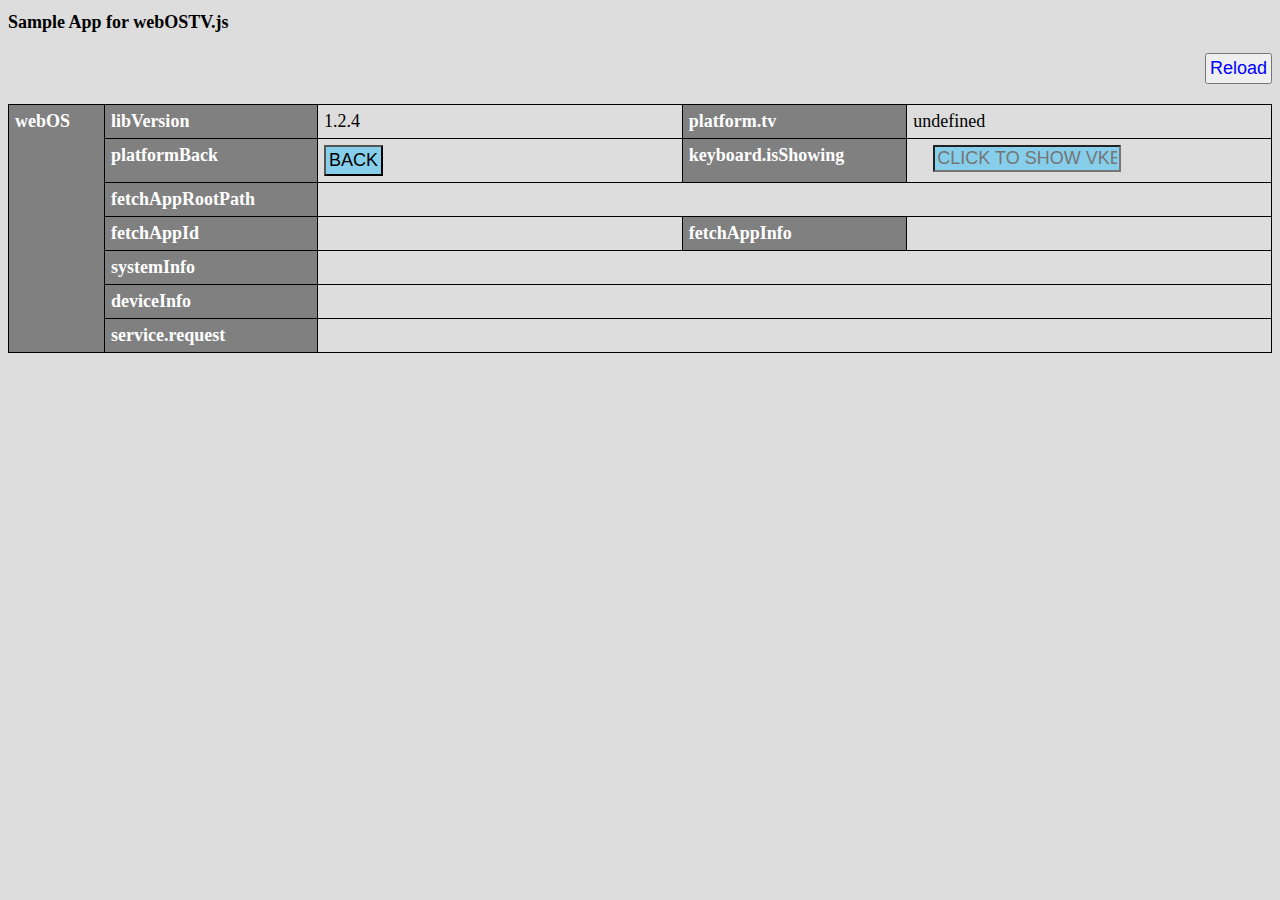
==== webOSTV_js/index.html @ bf64ec34 "Cleanup all" ====
<!DOCTYPE html>
<html>
  <head>
    <meta charset="utf-8" />
    <link rel="stylesheet" href="css/style.css" />
    <title>Sample App for webOSTV.js</title>
    <script src="lib/webOSTVjs-1.2.4/webOSTV.js"></script>
    <script src="js/app4tv.js"></script>
  </head>
  <body>
    <h1>Sample App for webOSTV.js</h1>
    <h2><button id="refresh">Reload</button></h2>
    <table>
      <tr>
        <th rowspan="8" style="width: 5%">webOS</th>
      </tr>
      <tr>
        <th>libVersion</th>
        <td id="libVersion"></td>
        <th>platform.tv</th>
        <td id="platform"></td>
      </tr>
      <tr>
        <th>platformBack</th>
        <td>
          <button id="platformBack" style="background-color: skyblue">
            BACK
          </button>
        </td>
        <th>keyboard.isShowing</th>
        <td>
          <span id="keyboard"></span>
          <input id="input" type="text" placeholder="CLICK TO SHOW VKB" />
        </td>
      </tr>
      <tr>
        <th>fetchAppRootPath</th>
        <td id="fetchAppRootPath" colspan="3"></td>
      </tr>
      <tr>
        <th>fetchAppId</th>
        <td id="fetchAppId"></td>
        <th>fetchAppInfo</th>
        <td id="fetchAppInfo"></td>
      </tr>
      <tr>
        <th>systemInfo</th>
        <td id="systemInfo" colspan="3"></td>
      </tr>
      <tr>
        <th>deviceInfo</th>
        <td id="deviceInfo" colspan="3"></td>
      </tr>
      <tr>
        <th>service.request</th>
        <td id="service" colspan="3"></td>
      </tr>
    </table>
  </body>
</html>
---- webOSTV_js/css/style.css ----
body {
	background: #dddddd;
}

h1 {
	font-size: 18px;
}

h2 {
	text-align: right;
}

table,
th,
td {
	font-size: 18px;
	border: 1px solid black;
	border-collapse: collapse;
}

table {
	width: 100%;
}

th,
td {
	padding: 6px;
	vertical-align: top;
	text-align: left;
}

th {
	width: 10%;
	background-color: gray;
	color: white;
}

td {
	width: 20%;
}

button {
	font-size: 18px;
	padding: 3px;
}

button#refresh {
	color: blue;
}

input#input {
	margin-left: 20px;
	font-size: 18px;
	width: 180px;
	text-align: center;
	background-color: skyblue;
}
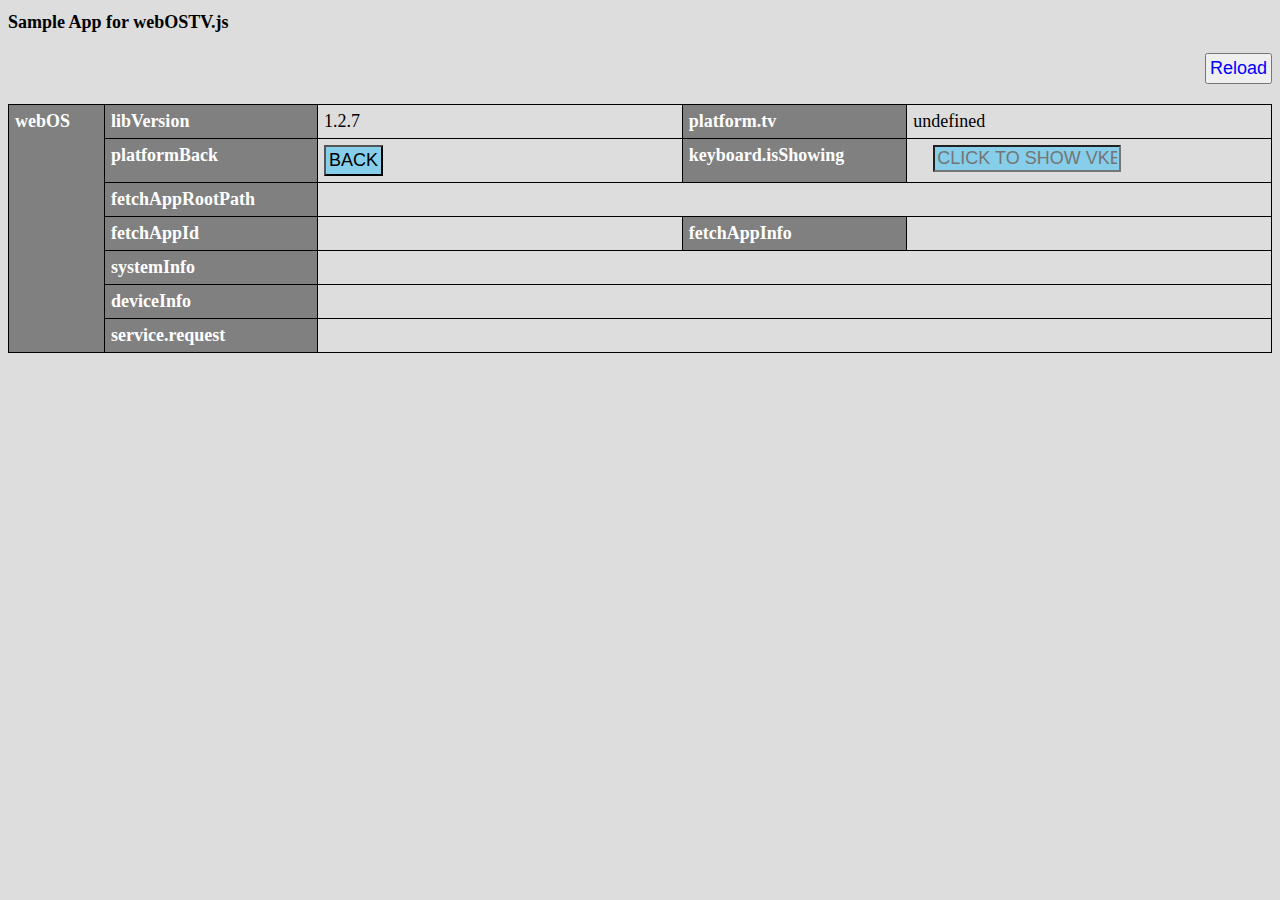
==== commit 317ee8a2: "Update webOSTV.js to v1.2.7" ====
--- a/webOSTV_js/index.html
+++ b/webOSTV_js/index.html
@@ -4,7 +4,7 @@
     <meta charset="utf-8" />
     <link rel="stylesheet" href="css/style.css" />
     <title>Sample App for webOSTV.js</title>
-    <script src="lib/webOSTVjs-1.2.4/webOSTV.js"></script>
+    <script src="lib/webOSTVjs-1.2.7/webOSTV.js"></script>
     <script src="js/app4tv.js"></script>
   </head>
   <body>
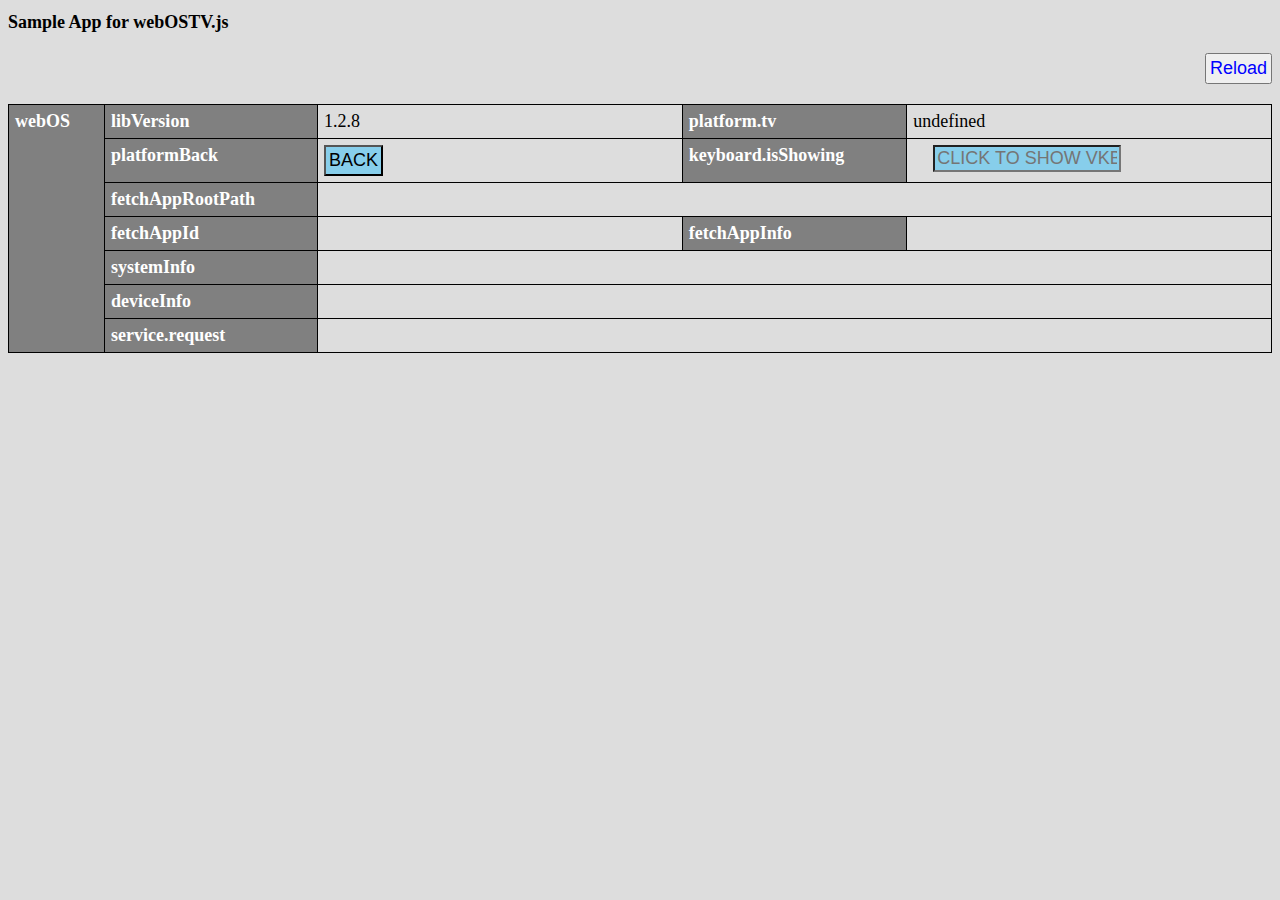
==== commit 4eb048e8: "Update webOSTV.js to v1.2.8" ====
--- a/webOSTV_js/index.html
+++ b/webOSTV_js/index.html
@@ -4,7 +4,7 @@
     <meta charset="utf-8" />
     <link rel="stylesheet" href="css/style.css" />
     <title>Sample App for webOSTV.js</title>
-    <script src="lib/webOSTVjs-1.2.7/webOSTV.js"></script>
+    <script src="lib/webOSTVjs-1.2.8/webOSTV.js"></script>
     <script src="js/app4tv.js"></script>
   </head>
   <body>
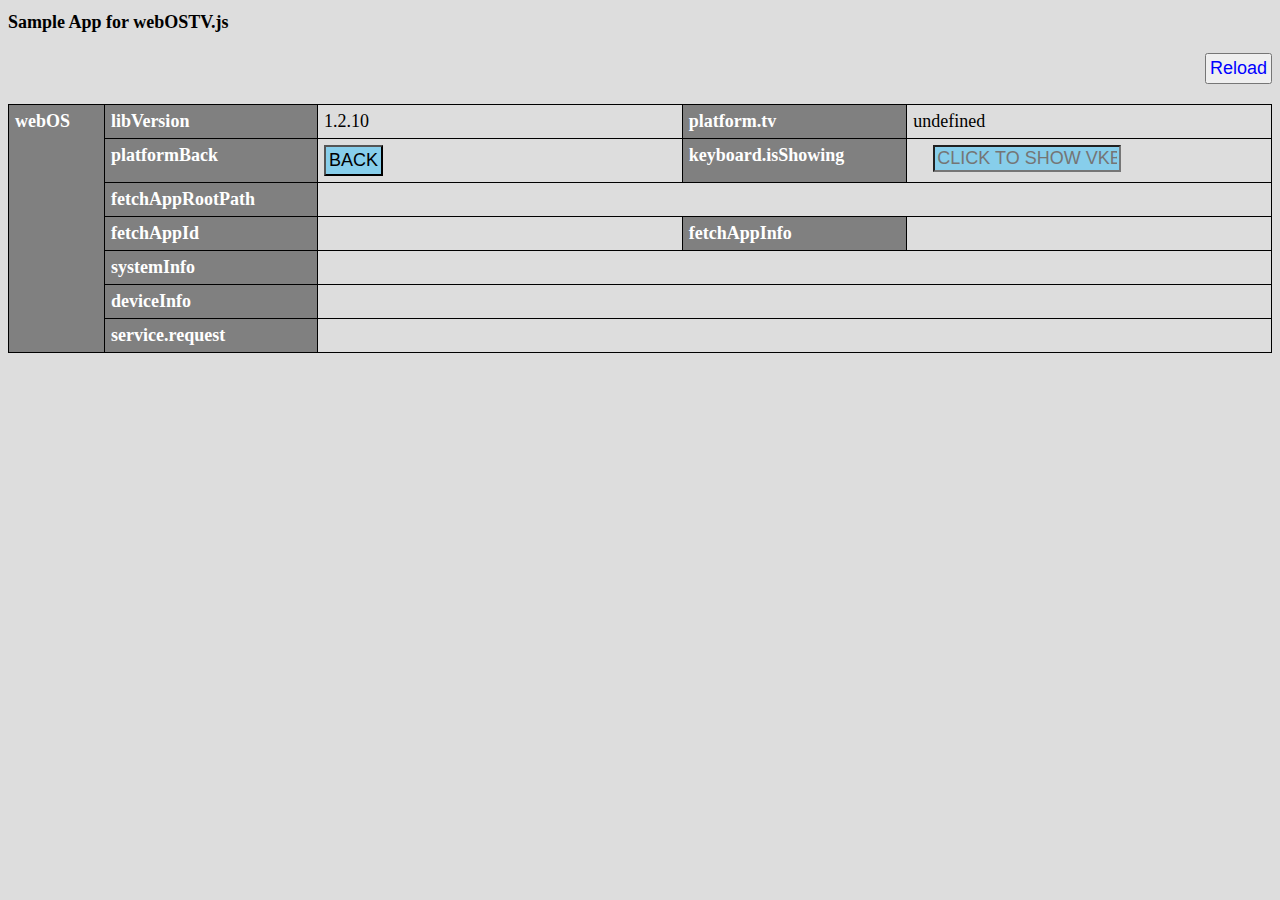
==== commit 88d5f649: "Update webOSTV.js to v1.2.10" ====
--- a/webOSTV_js/index.html
+++ b/webOSTV_js/index.html
@@ -4,7 +4,7 @@
     <meta charset="utf-8" />
     <link rel="stylesheet" href="css/style.css" />
     <title>Sample App for webOSTV.js</title>
-    <script src="lib/webOSTVjs-1.2.8/webOSTV.js"></script>
+    <script src="lib/webOSTVjs-1.2.10/webOSTV.js"></script>
     <script src="js/app4tv.js"></script>
   </head>
   <body>
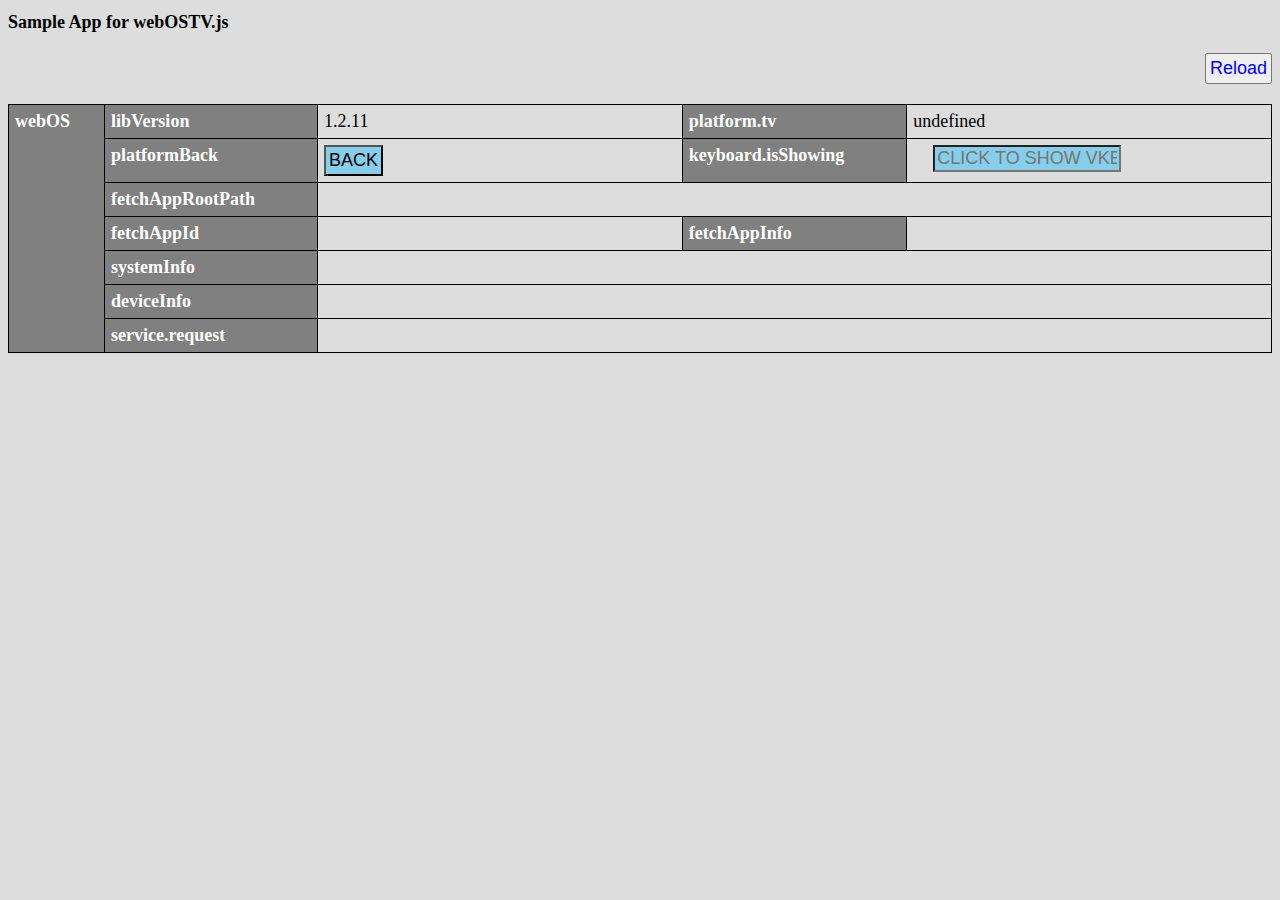
==== commit ffc61ced: "Update webOSTV.js to v1.2.11" ====
--- a/webOSTV_js/index.html
+++ b/webOSTV_js/index.html
@@ -4,7 +4,7 @@
     <meta charset="utf-8" />
     <link rel="stylesheet" href="css/style.css" />
     <title>Sample App for webOSTV.js</title>
-    <script src="lib/webOSTVjs-1.2.10/webOSTV.js"></script>
+    <script src="lib/webOSTVjs-1.2.11/webOSTV.js"></script>
     <script src="js/app4tv.js"></script>
   </head>
   <body>
